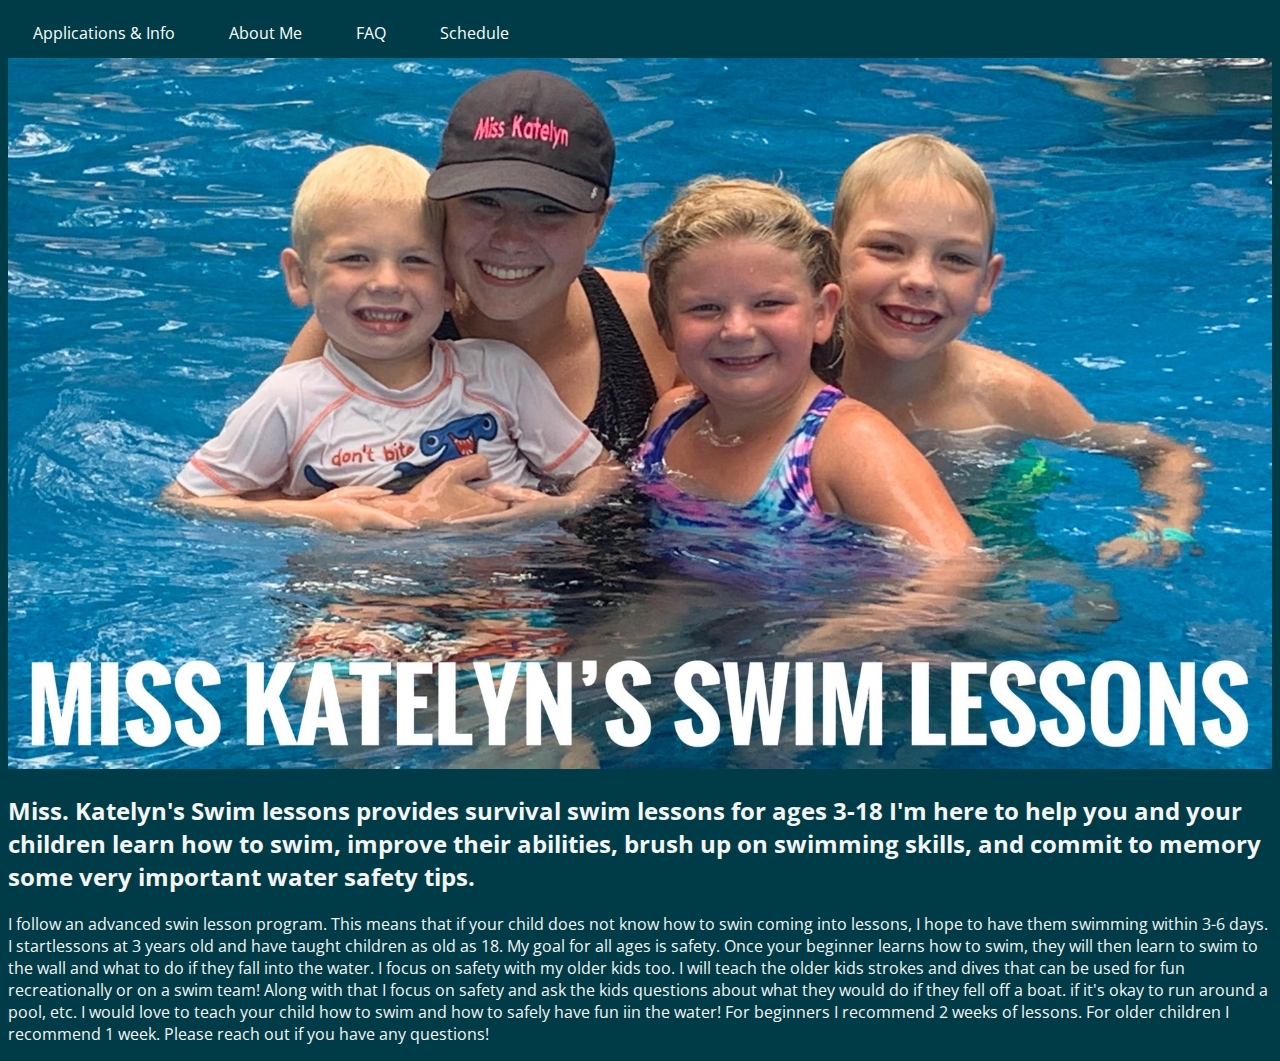
==== index.html @ f5cd16c7 "Update index.html" ====
<!doctype html>
<html>
    <body>
        <head>
    <link rel="preconnect" href="https://fonts.googleapis.com">
<link rel="preconnect" href="https://fonts.gstatic.com" crossorigin>
<link href="https://fonts.googleapis.com/css2?family=Open+Sans:wght@300&display=swap" rel="stylesheet">
<title>Miss. Katelyn's Swim Lessons</title>
<link rel="stylesheet" href="styles.css">
        </head>
        
<a href="extra-html-files\Sign-Up.html" class="button"> Applications & Info</a>
<a href="extra-html-files\about-me.html" >About Me</a>
<a href="extra-html-files\FAQ.html" >FAQ</a>
<a href="extra-html-files\schedule.html" >Schedule</a>
        
    <div class="bannerimg">
            <img src="../bannerimg.jpg"
                 alt="Miss. Katelyns Swim Lessons">
                 </div>

        
                <h2>
            Miss. Katelyn's Swim lessons provides survival swim lessons for ages 3-18 I'm here to help you and your children
     learn how to swim, improve their abilities, brush up on swimming skills, and commit to memory some very important water safety tips. </h2>
        
        <p>
        I follow an advanced swin lesson program.
        This means that if your child does not know how to swin coming into lessons, I hope to have them swimming within 3-6 days. I startlessons at 3 years old and have taught children as old as 18.
        My goal for all ages is safety. Once your beginner learns how to swim, they will then learn to swim to the wall and what to do if they fall into the water.
        I focus on safety with my older kids too. I will teach the older kids strokes and dives that can be used for fun recreationally or on a swim team! Along with that I focus on safety and ask the kids questions about what they would do if they fell off a boat. if it's okay to run around a pool, etc.
        I would love to teach your child how to swim and how to safely have fun iin the water! For beginners I recommend 2 weeks of lessons. For older children I recommend 1 week.
        Please reach out if you have any questions! 
        </p>
    </body>
</html>
---- styles.css ----
body 
 {
    min-height: 100%;
    background-color: #003C47;
    color: whitesmoke;
    font-family: 'Open Sans', sans-serif;
  }

img {
  width: 100%;
  height: 25%;
}

#Schedule {
  font-family: 'Open Sans', sans-serif;
  border-collapse: collapse;
  width: 100%;
}

#Schedule td, #Schedule th {
  border: 1px solid #ddd;
  padding: 8px;
}

#Schedule tr:nth-child(even){background-color: #003C47;}

#Schedule tr:hover {background-color: #003C47}

#Schedule th {
  padding-top: 12px;
  padding-bottom: 12px;
  text-align: left;
  background-color: #00A3BF;
  color: white;
}

h1 {
    color: white;
    font-family: Arial;
    text-align: center;
}

a#download {
    display: block;
    text-align: center;
    width: 150px;
    margin: 0px auto;
    padding: 20px;
    color: white;
    text-transform: uppercase;
    font-family: Arial;
    border: 1px solid #fff;
    text-decoration: none;
    border-radius: 10px;
}

.bannerimg img {
    width: 100%;
    height: 25%;
    background-repeat: no-repeat;
    background-position: center; 
    position: relative;
}

a{
    font-family: 'Open Sans', sans-serif;

}


  a:link, a:visited {
    background-color: #003C47;
    color: white;
    padding: 14px 25px;
    text-align: center;
    text-decoration: none;
    display: inline-block;
  }
  a:hover, a:active {
    background-color: #00A3BF;
  }
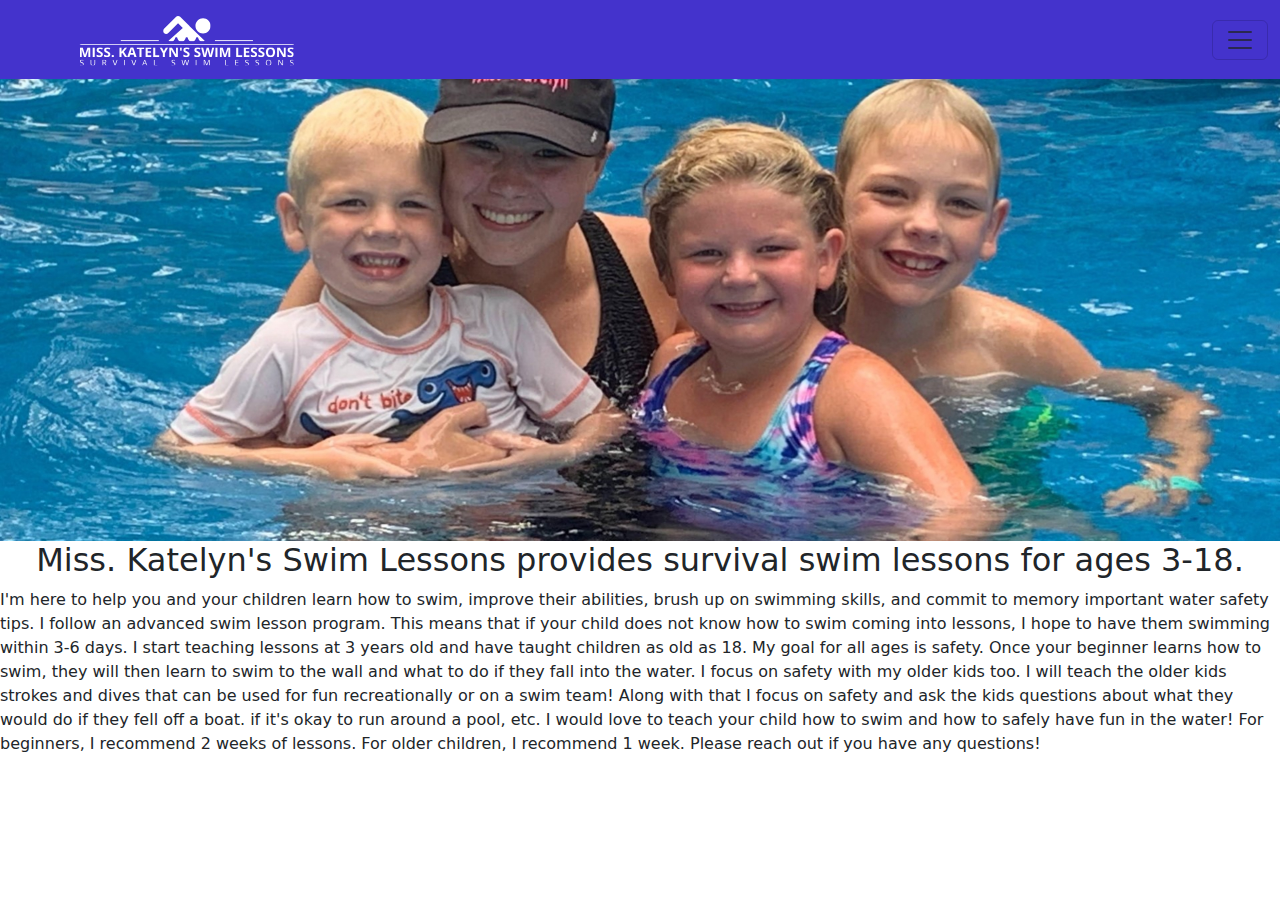
==== commit 8d8f9886: "Add files via upload" ====
--- a/index.html
+++ b/index.html
@@ -2,35 +2,78 @@
 <html>
     <body>
         <head>
-    <link rel="preconnect" href="https://fonts.googleapis.com">
-<link rel="preconnect" href="https://fonts.gstatic.com" crossorigin>
-<link href="https://fonts.googleapis.com/css2?family=Open+Sans:wght@300&display=swap" rel="stylesheet">
+            <meta charset="utf-8">
+            <meta name="viewport" content="width=device-width, initial-scale=1">
+              <link rel="preconnect" href="https://fonts.googleapis.com">
+              <link rel="preconnect" href="https://fonts.gstatic.com" crossorigin>
+              <link href="https://fonts.googleapis.com/css2?family=Open+Sans:wght@300&display=swap" rel="stylesheet">
+              <link rel = "stylesheet" href="styles.css">
+              <link rel="stylesheet" href="https://cdn.jsdelivr.net/npm/bootstrap@5.3.1/dist/css/bootstrap.min.css">
 <title>Miss. Katelyn's Swim Lessons</title>
-<link rel="stylesheet" href="styles.css">
         </head>
-        
-<a href="extra-html-files\Sign-Up.html" class="button"> Applications & Info</a>
-<a href="extra-html-files\about-me.html" >About Me</a>
-<a href="extra-html-files\FAQ.html" >FAQ</a>
-<a href="extra-html-files\schedule.html" >Schedule</a>
-        
+        <script src="https://cdn.jsdelivr.net/npm/@popperjs/core@2.11.8/dist/umd/popper.min.js" integrity="sha384-I7E8VVD/ismYTF4hNIPjVp/Zjvgyol6VFvRkX/vR+Vc4jQkC+hVqc2pM8ODewa9r" crossorigin="anonymous"></script>
+        <script src="https://cdn.jsdelivr.net/npm/bootstrap@5.3.1/dist/js/bootstrap.min.js" integrity="sha384-Rx+T1VzGupg4BHQYs2gCW9It+akI2MM/mndMCy36UVfodzcJcF0GGLxZIzObiEfa" crossorigin="anonymous"></script>
+        <script src="https://cdn.jsdelivr.net/npm/bootstrap@5.3.1/dist/js/bootstrap.bundle.min.js" integrity="sha384-HwwvtgBNo3bZJJLYd8oVXjrBZt8cqVSpeBNS5n7C8IVInixGAoxmnlMuBnhbgrkm" crossorigin="anonymous"></script>
+        <nav class="navbar navbar-custom fixed-top">
+            <div class="container-fluid">
+                <a class="navbar-brand" href="#">
+                    <img src="miss-katelyns-swim-lessons-logo\svg\logo-no-background.svg" alt="Logo" width="30" height="24" class="d-inline-block align-text-top">
+                  </a>
+              <button class="navbar-toggler" type="button" data-bs-toggle="offcanvas" data-bs-target="#offcanvasDarkNavbar" aria-controls="offcanvasDarkNavbar" aria-label="Toggle navigation">
+                <span class="navbar-toggler-icon"></span>
+              </button>
+              <div class="offcanvas offcanvas-end text-bg-dark" tabindex="-1" id="offcanvasDarkNavbar" aria-labelledby="offcanvasDarkNavbarLabel">
+                <div class="offcanvas-header">
+                  <h5 class="offcanvas-title" id="offcanvasDarkNavbarLabel">Dark offcanvas</h5>
+                  <button type="button" class="btn-close btn-close-white" data-bs-dismiss="offcanvas" aria-label="Close"></button>
+                </div>
+                <div class="offcanvas-body">
+                  <ul class="navbar-nav justify-content-end flex-grow-1 pe-3">
+                    <li class="nav-item">
+                      <a class="nav-link active" aria-current="page" href="#">Home</a>
+                    </li>
+                    <li class="nav-item">
+                      <a class="nav-link" href="#">Link</a>
+                    </li>
+                    <li class="nav-item dropdown">
+                      <a class="nav-link dropdown-toggle" href="#" role="button" data-bs-toggle="dropdown" aria-expanded="false">
+                        Dropdown
+                      </a>
+                      <ul class="dropdown-menu dropdown-menu-dark">
+                        <li><a class="dropdown-item" href="#">Action</a></li>
+                        <li><a class="dropdown-item" href="#">Another action</a></li>
+                        <li>
+                          <hr class="dropdown-divider">
+                        </li>
+                        <li><a class="dropdown-item" href="#">Something else here</a></li>
+                      </ul>
+                    </li>
+                  </ul>
+                  <form class="d-flex mt-3" role="search">
+                    <input class="form-control me-2" type="search" placeholder="Search" aria-label="Search">
+                    <button class="btn btn-success" type="submit">Search</button>
+                  </form>
+                </div>
+              </div>
+            </div>
+          </nav>
     <div class="bannerimg">
-            <img src="../bannerimg.jpg"
+            <img src="bannerimg.jpg"
                  alt="Miss. Katelyns Swim Lessons">
                  </div>
 
         
-                <h2>
-            Miss. Katelyn's Swim lessons provides survival swim lessons for ages 3-18 I'm here to help you and your children
-     learn how to swim, improve their abilities, brush up on swimming skills, and commit to memory some very important water safety tips. </h2>
+                <h2 class="text-center">
+                    Miss. Katelyn's Swim Lessons provides survival swim lessons for ages 3-18.</h2>
         
-        <p>
-        I follow an advanced swin lesson program.
-        This means that if your child does not know how to swin coming into lessons, I hope to have them swimming within 3-6 days. I startlessons at 3 years old and have taught children as old as 18.
-        My goal for all ages is safety. Once your beginner learns how to swim, they will then learn to swim to the wall and what to do if they fall into the water.
-        I focus on safety with my older kids too. I will teach the older kids strokes and dives that can be used for fun recreationally or on a swim team! Along with that I focus on safety and ask the kids questions about what they would do if they fell off a boat. if it's okay to run around a pool, etc.
-        I would love to teach your child how to swim and how to safely have fun iin the water! For beginners I recommend 2 weeks of lessons. For older children I recommend 1 week.
-        Please reach out if you have any questions! 
+        <p class="text-break">
+            I'm here to help you and your children learn how to swim, improve their abilities, brush up on swimming skills, and commit to memory important water safety tips. 
+            I follow an advanced swim lesson program.
+            This means that if your child does not know how to swim coming into lessons, I hope to have them swimming within 3-6 days. I start teaching lessons at 3 years old and have taught children as old as 18.
+            My goal for all ages is safety. Once your beginner learns how to swim, they will then learn to swim to the wall and what to do if they fall into the water.
+            I focus on safety with my older kids too. I will teach the older kids strokes and dives that can be used for fun recreationally or on a swim team! Along with that I focus on safety and ask the kids questions about what they would do if they fell off a boat. if it's okay to run around a pool, etc.
+            I would love to teach your child how to swim and how to safely have fun in the water! For beginners, I recommend 2 weeks of lessons. For older children, I recommend 1 week.
+            Please reach out if you have any questions! 
         </p>
     </body>
 </html>
--- a/styles.css
+++ b/styles.css
@@ -5,6 +5,46 @@
     color: whitesmoke;
     font-family: 'Open Sans', sans-serif;
   }
+/* change the background color */
+.navbar-custom {
+  background-color: #4433cc;
+}
+
+/* change the brand and text color */
+.navbar-custom .navbar-brand,
+.navbar-custom .navbar-text {
+  color: #ffcc00;
+}
+
+/* change the link color */
+.navbar-custom .navbar-nav .nav-link {
+  color: #ffbb00;
+}
+
+/* change the color of active or hovered links */
+.navbar-custom .nav-item.active .nav-link,
+.navbar-custom .nav-item:focus .nav-link,
+.navbar-custom .nav-item:hover .nav-link {
+  color: pink;
+}
+
+/* for dropdowns only */
+.navbar-custom .navbar-nav .dropdown-menu {
+  background-color: #ddaa11;
+}
+
+/* dropdown item text color */
+.navbar-custom .navbar-nav .dropdown-item {
+  color: #000000;
+}
+
+/* dropdown item hover or focus */
+.navbar-custom .navbar-nav .dropdown-item:hover,
+.navbar-custom .navbar-nav .dropdown-item:focus {
+  color: #eeeeee;
+  background-color: red;
+}
+
 
 img {
   width: 100%;
@@ -34,48 +74,12 @@
   color: white;
 }
 
-h1 {
-    color: white;
-    font-family: Arial;
-    text-align: center;
-}
-
-a#download {
-    display: block;
-    text-align: center;
-    width: 150px;
-    margin: 0px auto;
-    padding: 20px;
-    color: white;
-    text-transform: uppercase;
-    font-family: Arial;
-    border: 1px solid #fff;
-    text-decoration: none;
-    border-radius: 10px;
-}
-
 .bannerimg img {
     width: 100%;
-    height: 25%;
+    height: 2.5%;
     background-repeat: no-repeat;
     background-position: center; 
     position: relative;
 }
 
-a{
-    font-family: 'Open Sans', sans-serif;
 
-}
-
-
-  a:link, a:visited {
-    background-color: #003C47;
-    color: white;
-    padding: 14px 25px;
-    text-align: center;
-    text-decoration: none;
-    display: inline-block;
-  }
-  a:hover, a:active {
-    background-color: #00A3BF;
-  }
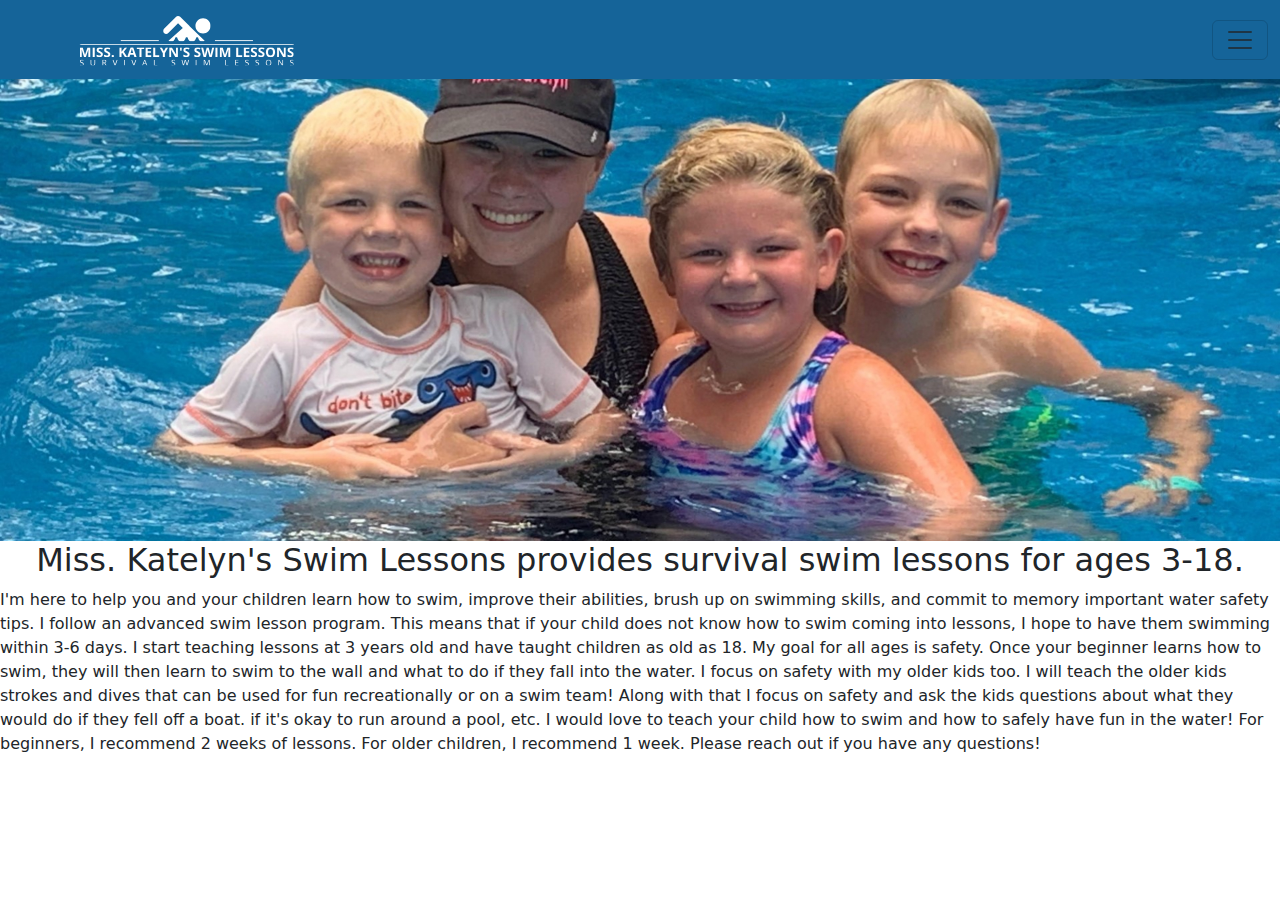
==== commit b97f00c8: "Add files via upload" ====
--- a/index.html
+++ b/index.html
@@ -24,34 +24,26 @@
               </button>
               <div class="offcanvas offcanvas-end text-bg-dark" tabindex="-1" id="offcanvasDarkNavbar" aria-labelledby="offcanvasDarkNavbarLabel">
                 <div class="offcanvas-header">
-                  <h5 class="offcanvas-title" id="offcanvasDarkNavbarLabel">Dark offcanvas</h5>
+                  <h5 class="offcanvas-title" id="offcanvasDarkNavbarLabel"></h5>
                   <button type="button" class="btn-close btn-close-white" data-bs-dismiss="offcanvas" aria-label="Close"></button>
                 </div>
                 <div class="offcanvas-body">
                   <ul class="navbar-nav justify-content-end flex-grow-1 pe-3">
                     <li class="nav-item">
-                      <a class="nav-link active" aria-current="page" href="#">Home</a>
+                      <a class="nav-link active" aria-current="page" href=".\index.html">Home</a>
                     </li>
                     <li class="nav-item">
-                      <a class="nav-link" href="#">Link</a>
+                      <a class="nav-link" href="FAQ.html">FAQ</a>
                     </li>
-                    <li class="nav-item dropdown">
-                      <a class="nav-link dropdown-toggle" href="#" role="button" data-bs-toggle="dropdown" aria-expanded="false">
-                        Dropdown
-                      </a>
-                      <ul class="dropdown-menu dropdown-menu-dark">
-                        <li><a class="dropdown-item" href="#">Action</a></li>
-                        <li><a class="dropdown-item" href="#">Another action</a></li>
-                        <li>
-                          <hr class="dropdown-divider">
-                        </li>
-                        <li><a class="dropdown-item" href="#">Something else here</a></li>
+                    <li class="nav-item">
+                      <a class="nav-link" href="about-me.html">About Me</a>
+                    </li>
+                    <li class="nav-item">
+                      <a class="nav-link" href="Sign-Up.html">Sign Up</a>
+                    </li>
                       </ul>
                     </li>
                   </ul>
-                  <form class="d-flex mt-3" role="search">
-                    <input class="form-control me-2" type="search" placeholder="Search" aria-label="Search">
-                    <button class="btn btn-success" type="submit">Search</button>
                   </form>
                 </div>
               </div>
--- a/styles.css
+++ b/styles.css
@@ -7,7 +7,7 @@
   }
 /* change the background color */
 .navbar-custom {
-  background-color: #4433cc;
+  background-color: #156499;
 }
 
 /* change the brand and text color */
